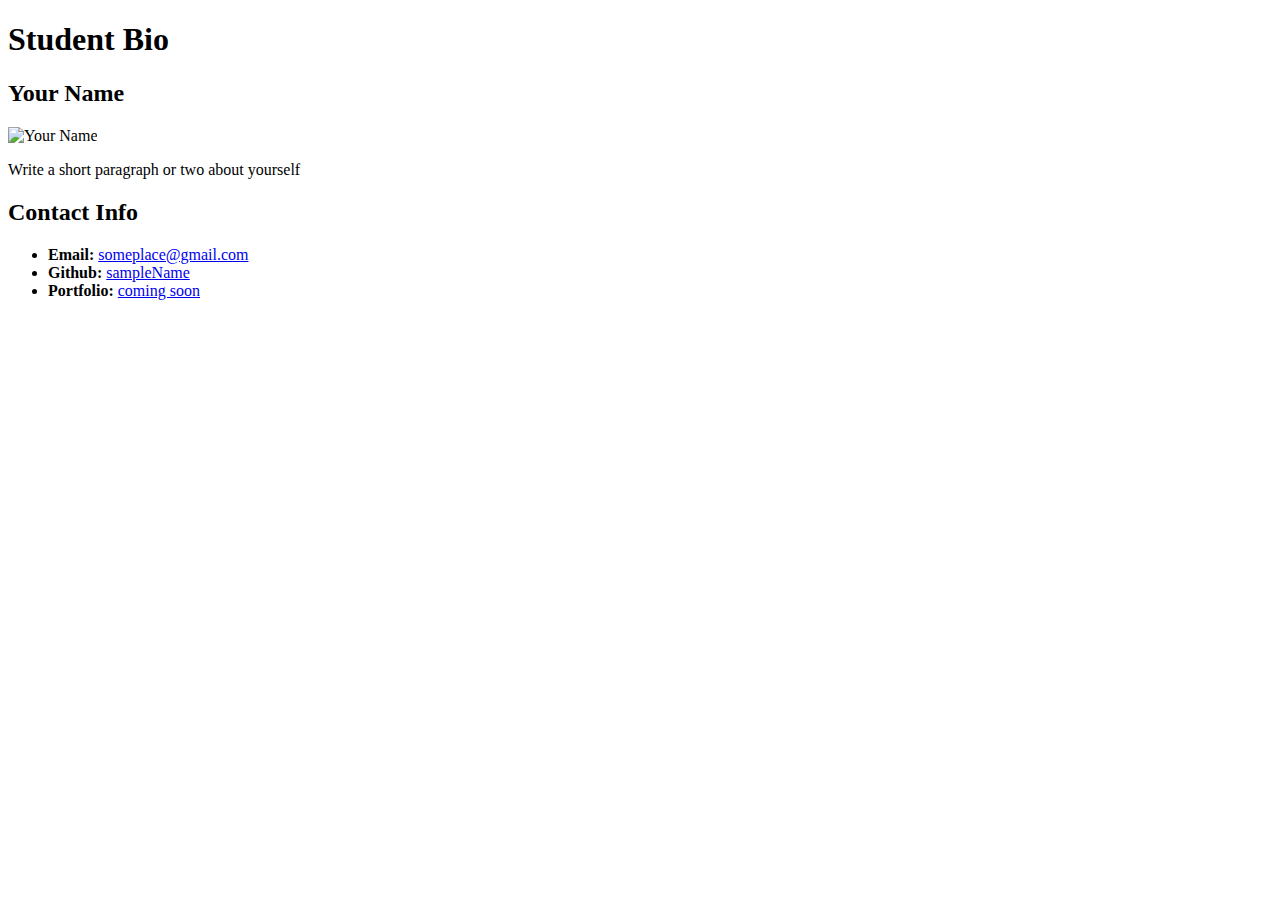
==== 08-Stu_Attributes/Unsolved/index.html @ dea27686 "Added new activities for tonight's class" ====
<!DOCTYPE html>
<html lang="en-US">

  <head>
    <meta charset="UTF-8">
    <title>Student Bio With Attributes</title>
    <!-- Link to stylesheet using rel and href attributes -->
    <link rel="stylesheet" href="./assets/css/style.css">
  </head>

  <body>
    <header>
      <h1>Student Bio</h1>
    </header>
    <!-- TODO: add class attribute -->
    <section>
      <h2>Your Name</h2>
      <!-- TODO: modify img attributes -->
      <img src="https://placehold.it/200x200" alt="Your Name">
      <p>Write a short paragraph or two about yourself</p>
    </section>
    <!-- TODO: add class attribute -->
    <section>
      <h2>Contact Info</h2>
      <ul>
        <!-- TODO: add id attribute -->
        <li><strong>Email:</strong> <a href="#">someplace@gmail.com</a></li>
        <!-- TODO: add id attribute -->
        <li><strong>Github:</strong> <a href="#">sampleName</a></li>
        <!-- TODO: add id attribute -->
        <li><strong>Portfolio:</strong> <a href="#">coming soon</a></li>
      </ul>
    </section>
  </body>

</html>
---- 08-Stu_Attributes/Unsolved/assets/css/style.css ----
.section {
  background-color: lemonchiffon;
}

.headers {
  color: darkblue;
}

#email {
  background-color: goldenrod;
}

#github {
  background-color: lightsteelblue
}

#portfolio {
  background-color: darkorange;
}
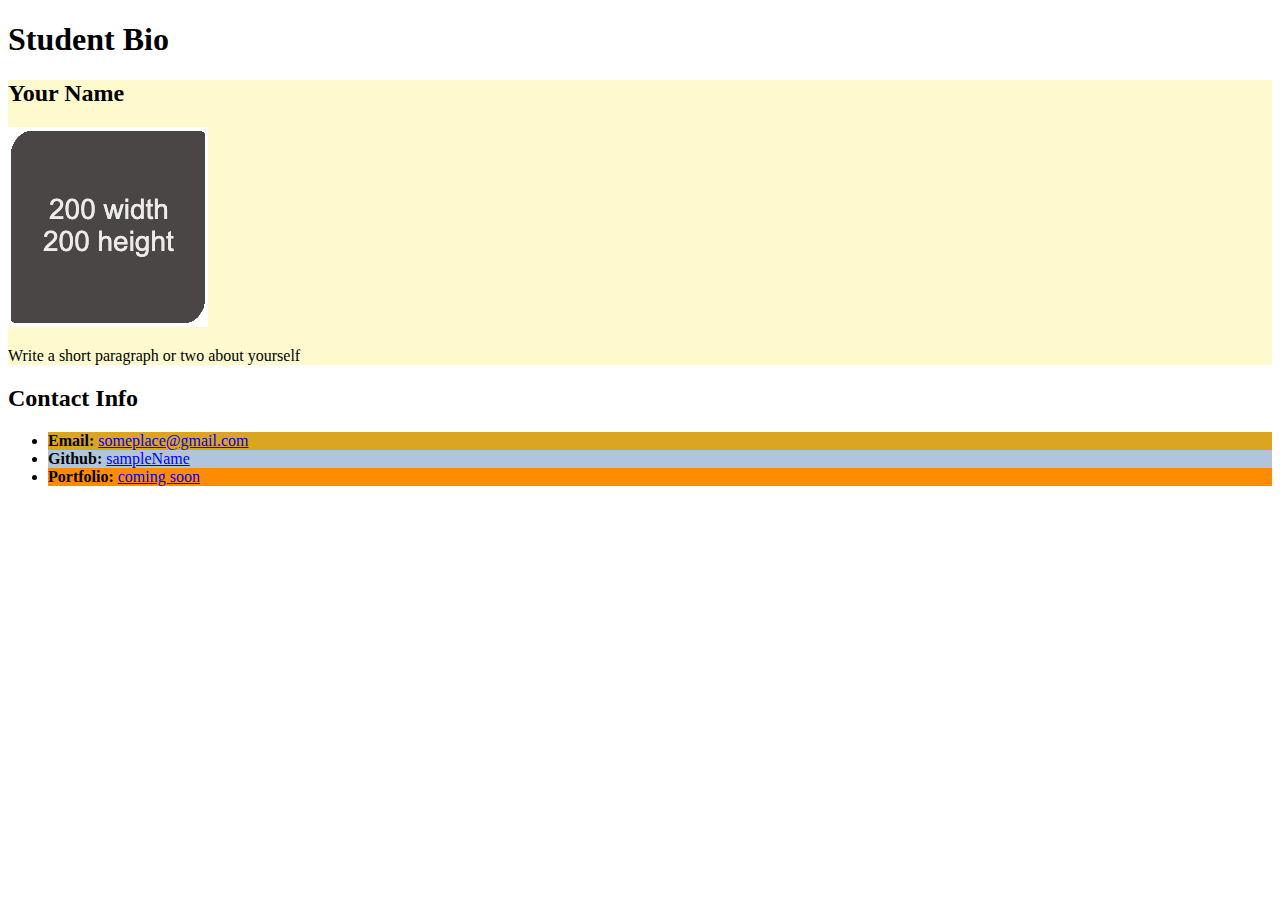
==== commit 3c591219: "Completed 08-Stu_Attributes project" ====
--- a/08-Stu_Attributes/Unsolved/index.html
+++ b/08-Stu_Attributes/Unsolved/index.html
@@ -13,10 +13,10 @@
       <h1>Student Bio</h1>
     </header>
     <!-- TODO: add class attribute -->
-    <section>
+    <section class="section">
       <h2>Your Name</h2>
       <!-- TODO: modify img attributes -->
-      <img src="https://placehold.it/200x200" alt="Your Name">
+      <img src="./assets/images/image-1.jpg" alt="Your Name">
       <p>Write a short paragraph or two about yourself</p>
     </section>
     <!-- TODO: add class attribute -->
@@ -24,11 +24,11 @@
       <h2>Contact Info</h2>
       <ul>
         <!-- TODO: add id attribute -->
-        <li><strong>Email:</strong> <a href="#">someplace@gmail.com</a></li>
+        <li id="email"><strong>Email:</strong> <a href="#">someplace@gmail.com</a></li>
         <!-- TODO: add id attribute -->
-        <li><strong>Github:</strong> <a href="#">sampleName</a></li>
+        <li id="github"><strong>Github:</strong> <a href="#">sampleName</a></li>
         <!-- TODO: add id attribute -->
-        <li><strong>Portfolio:</strong> <a href="#">coming soon</a></li>
+        <li id="portfolio"><strong>Portfolio:</strong> <a href="#">coming soon</a></li>
       </ul>
     </section>
   </body>
